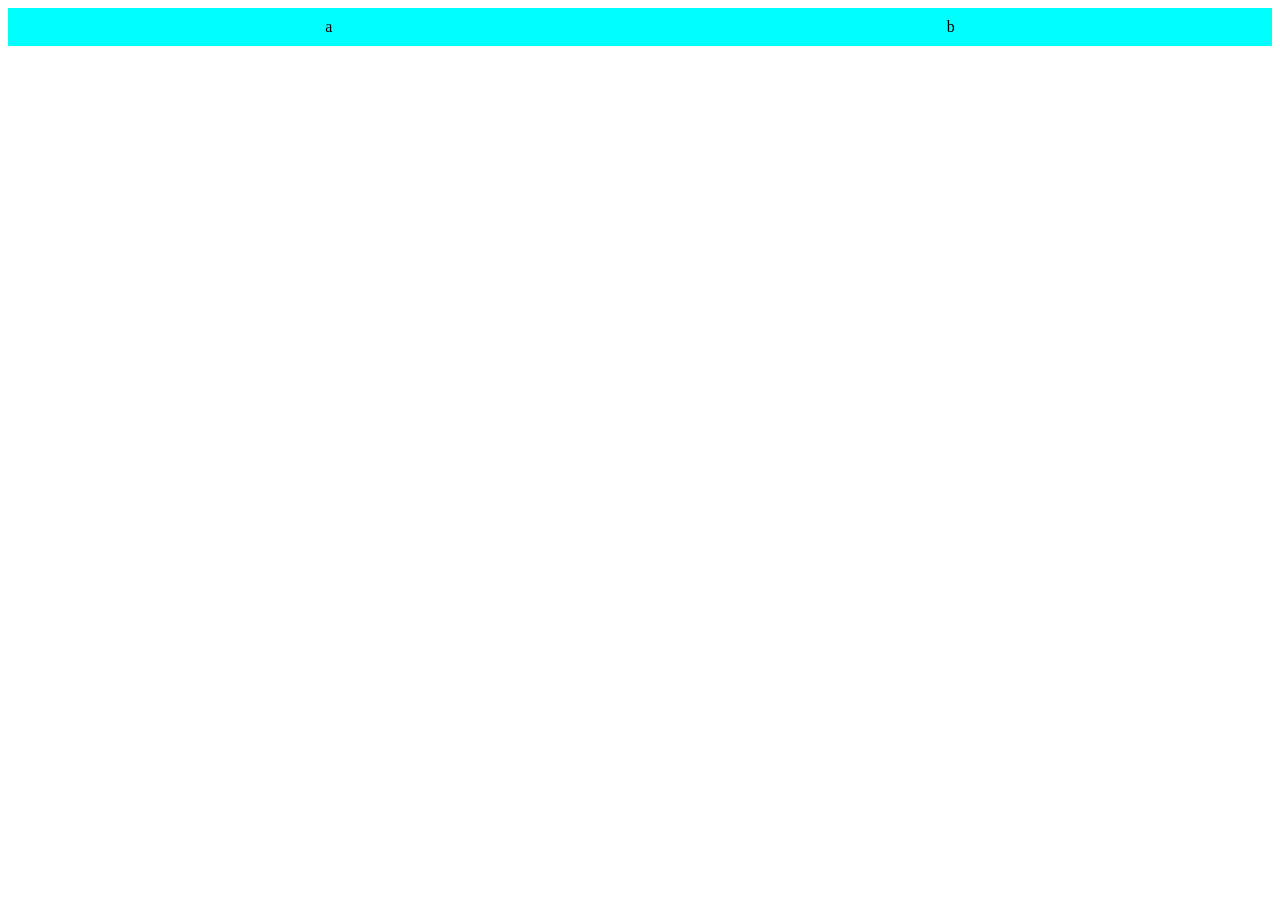
==== atividade2/index.html @ b9ba56d7 "feat: atividade 2" ====
<!DOCTYPE html>
<html lang="pt-BR">
<head>
    <meta charset="UTF-8">
    <meta name="viewport" content="width=device-width, initial-scale=1.0">
    <title>Atividade 2</title>
    <link rel="stylesheet" href="style.css">
</head>
<body>
    <div class="container">
        <div>a</div>
        <div>b</div>
    </div>
    <div class="containerImg1">
        <div class="image"><img src="https://encrypted-tbn0.gstatic.com/licensed-image?q=tbn:ANd9GcT9BFSPI8T-UWFOsf2WZdGX0QjYSXQvjvor86qk4n8rFoVVSwlKv40grDmrLfOi0dH4OH3lwPYz4RAtcVQ" alt=""></div>
        <div class="image"><img src="https://encrypted-tbn0.gstatic.com/licensed-image?q=tbn:ANd9GcT9BFSPI8T-UWFOsf2WZdGX0QjYSXQvjvor86qk4n8rFoVVSwlKv40grDmrLfOi0dH4OH3lwPYz4RAtcVQ" alt=""></div>
    </div>
    <div class="containerImg">
        <div class="image"><img src="https://encrypted-tbn0.gstatic.com/licensed-image?q=tbn:ANd9GcT9BFSPI8T-UWFOsf2WZdGX0QjYSXQvjvor86qk4n8rFoVVSwlKv40grDmrLfOi0dH4OH3lwPYz4RAtcVQ" alt=""></div>
        <div class="image"><img src="https://encrypted-tbn0.gstatic.com/licensed-image?q=tbn:ANd9GcT9BFSPI8T-UWFOsf2WZdGX0QjYSXQvjvor86qk4n8rFoVVSwlKv40grDmrLfOi0dH4OH3lwPYz4RAtcVQ" alt=""></div>
        <div class="image"><img src="https://encrypted-tbn0.gstatic.com/licensed-image?q=tbn:ANd9GcT9BFSPI8T-UWFOsf2WZdGX0QjYSXQvjvor86qk4n8rFoVVSwlKv40grDmrLfOi0dH4OH3lwPYz4RAtcVQ" alt=""></div>
        <div class="image"><img src="https://encrypted-tbn0.gstatic.com/licensed-image?q=tbn:ANd9GcT9BFSPI8T-UWFOsf2WZdGX0QjYSXQvjvor86qk4n8rFoVVSwlKv40grDmrLfOi0dH4OH3lwPYz4RAtcVQ" alt=""></div>
        <div class="image"><img src="https://encrypted-tbn0.gstatic.com/licensed-image?q=tbn:ANd9GcT9BFSPI8T-UWFOsf2WZdGX0QjYSXQvjvor86qk4n8rFoVVSwlKv40grDmrLfOi0dH4OH3lwPYz4RAtcVQ" alt=""></div>
        <div class="image"><img src="https://encrypted-tbn0.gstatic.com/licensed-image?q=tbn:ANd9GcT9BFSPI8T-UWFOsf2WZdGX0QjYSXQvjvor86qk4n8rFoVVSwlKv40grDmrLfOi0dH4OH3lwPYz4RAtcVQ" alt=""></div>
    </div>
</body>
</html>
---- atividade2/style.css ----
.container{
    display: flex;    
    flex-direction: column;
    align-items: center;
}

img{
    width: 100%;
}

.containerImg, .containerImg1{
    display: flex;
    flex-wrap: wrap;

}


@media (min-width: 768px){
    .image{
        width: 50% !important;
    } 
}

@media (min-width: 1024px){

 .image{
        width: 33% !important;
    } 
  
    .container{
        background-color: aqua;
        justify-content: space-around;
        flex-direction: row;
        padding: 10px;
    }

    .containerImg1{
        justify-content: space-around;
    }
}
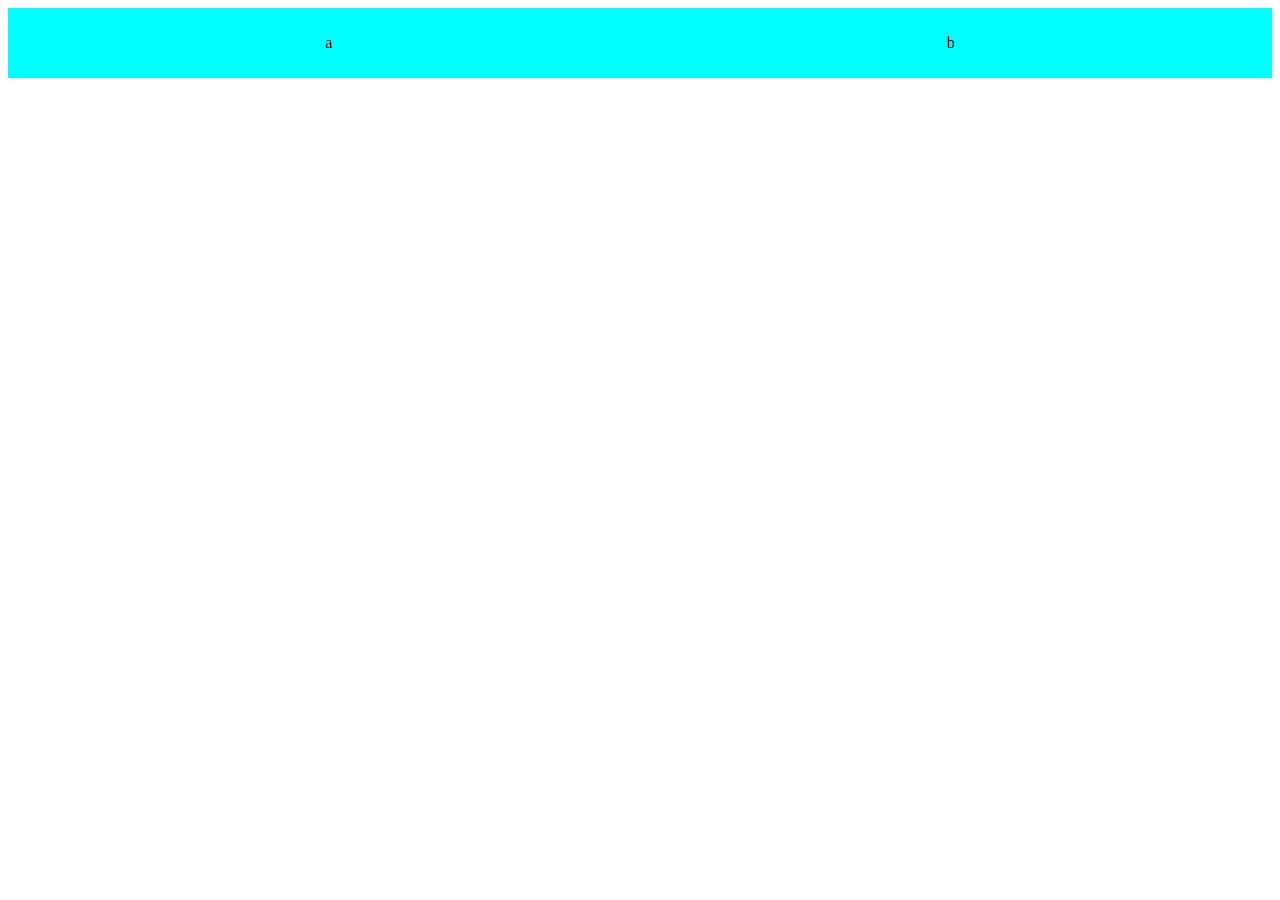
==== commit b3087d60: "feat: correções" ====
--- a/atividade2/index.html
+++ b/atividade2/index.html
@@ -8,8 +8,8 @@
 </head>
 <body>
     <div class="container">
-        <div>a</div>
-        <div>b</div>
+        <p>a</p>
+        <p>b</p>
     </div>
     <div class="containerImg1">
         <div class="image"><img src="https://encrypted-tbn0.gstatic.com/licensed-image?q=tbn:ANd9GcT9BFSPI8T-UWFOsf2WZdGX0QjYSXQvjvor86qk4n8rFoVVSwlKv40grDmrLfOi0dH4OH3lwPYz4RAtcVQ" alt=""></div>
--- a/atividade2/style.css
+++ b/atividade2/style.css
@@ -1,40 +1,35 @@
-.container{
-    display: flex;    
-    flex-direction: column;
-    align-items: center;
+p{
+    text-align: center;
 }
 
 img{
     width: 100%;
 }
 
-.containerImg, .containerImg1{
-    display: flex;
-    flex-wrap: wrap;
-
-}
-
 
 @media (min-width: 768px){
-    .image{
-        width: 50% !important;
-    } 
+    .containerImg, .containerImg1{
+        display: grid;
+        grid-template-columns: repeat(2, 1fr);
+    }
 }
 
 @media (min-width: 1024px){
-
- .image{
-        width: 33% !important;
-    } 
   
     .container{
+        display: flex;
         background-color: aqua;
         justify-content: space-around;
-        flex-direction: row;
         padding: 10px;
     }
 
+    .containerImg{
+        display: grid;
+        grid-template-columns: repeat(3, 1fr);
+    }
+
     .containerImg1{
+        display: flex;
         justify-content: space-around;
     }
 }
